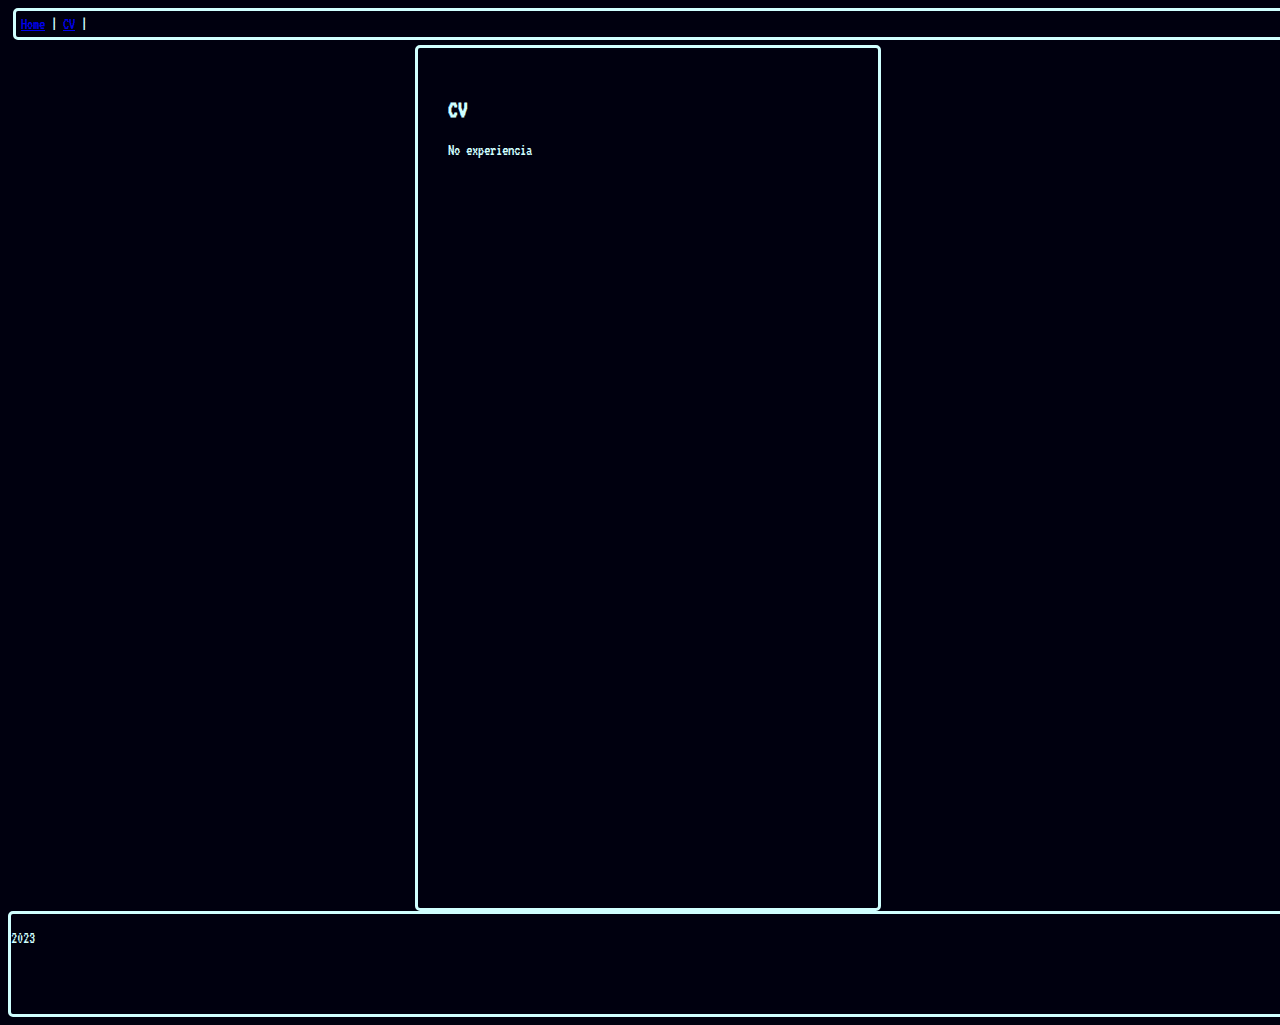
==== cv.html @ c5afbfe2 "add css file" ====
<!DOCTYPE html>
<html>
<head>
	<link rel="stylesheet" type="text/css" href="http://fonts.googleapis.com/css?family=VT323">
	<link rel="stylesheet"  href="style.css">
</head>
<body id="body">
	<nav id="navigation">
        <a href="index.html">Home</a> |
		<a href="cv.html">CV</a> |
	</nav>
		<div id="content">
            <h2>CV</h2>
            <p>No experiencia</p>
            
    </div>
<footer id="footer">
		<p>2023</p>
</footer>
</body>
</html>
---- style.css ----
��# b o d y {  
         f o n t - f a m i l y :   ' V T 3 2 3 ' ,   s e r i f ;    
         b a c k g r o u n d :   # 0 0 0 0 0 f ;  
         c o l o r :   # d 0 f f f f ;  
         w i d t h :   1 0 0 % ;  
 }  
 # n a v i g a t i o n {  
         b o r d e r - s t y l e :   s o l i d ;  
         b o r d e r - r a d i u s :   5 p x ;  
         b o r d e r - c o l o r :   # d 0 f f f f ;  
         h e i g h t :   7 5 % ;  
         w i d t h :   1 0 0 % ;  
         m a r g i n :   5 p x ;  
         p a d d i n g :   5 p x ;  
 }  
 # c o n t e n t   {  
         m a r g i n :   a u t o ;  
         h e i g h t :   8 0 0 p x ;  
         w i d t h :   4 0 0 p x ;  
         b o r d e r - s t y l e :   s o l i d ;  
         b o r d e r - r a d i u s :   5 p x ;  
         b o r d e r - c o l o r :   # d 0 f f f f ;  
         p a d d i n g :   3 0 p x ;  
 }  
 # f o o t e r   {  
         b o r d e r - s t y l e :   s o l i d ;  
         b o r d e r - r a d i u s :   5 p x ;  
         b o r d e r - c o l o r :   # d 0 f f f f ;  
         h e i g h t :   1 0 0 p x ;  
         w i d t h :   1 0 0 % ;  
 }  
 # b a n n e r {  
         h e i g h t :   5 0 p x ;  
         w i d t h :   5 0 p x ;  
 } 
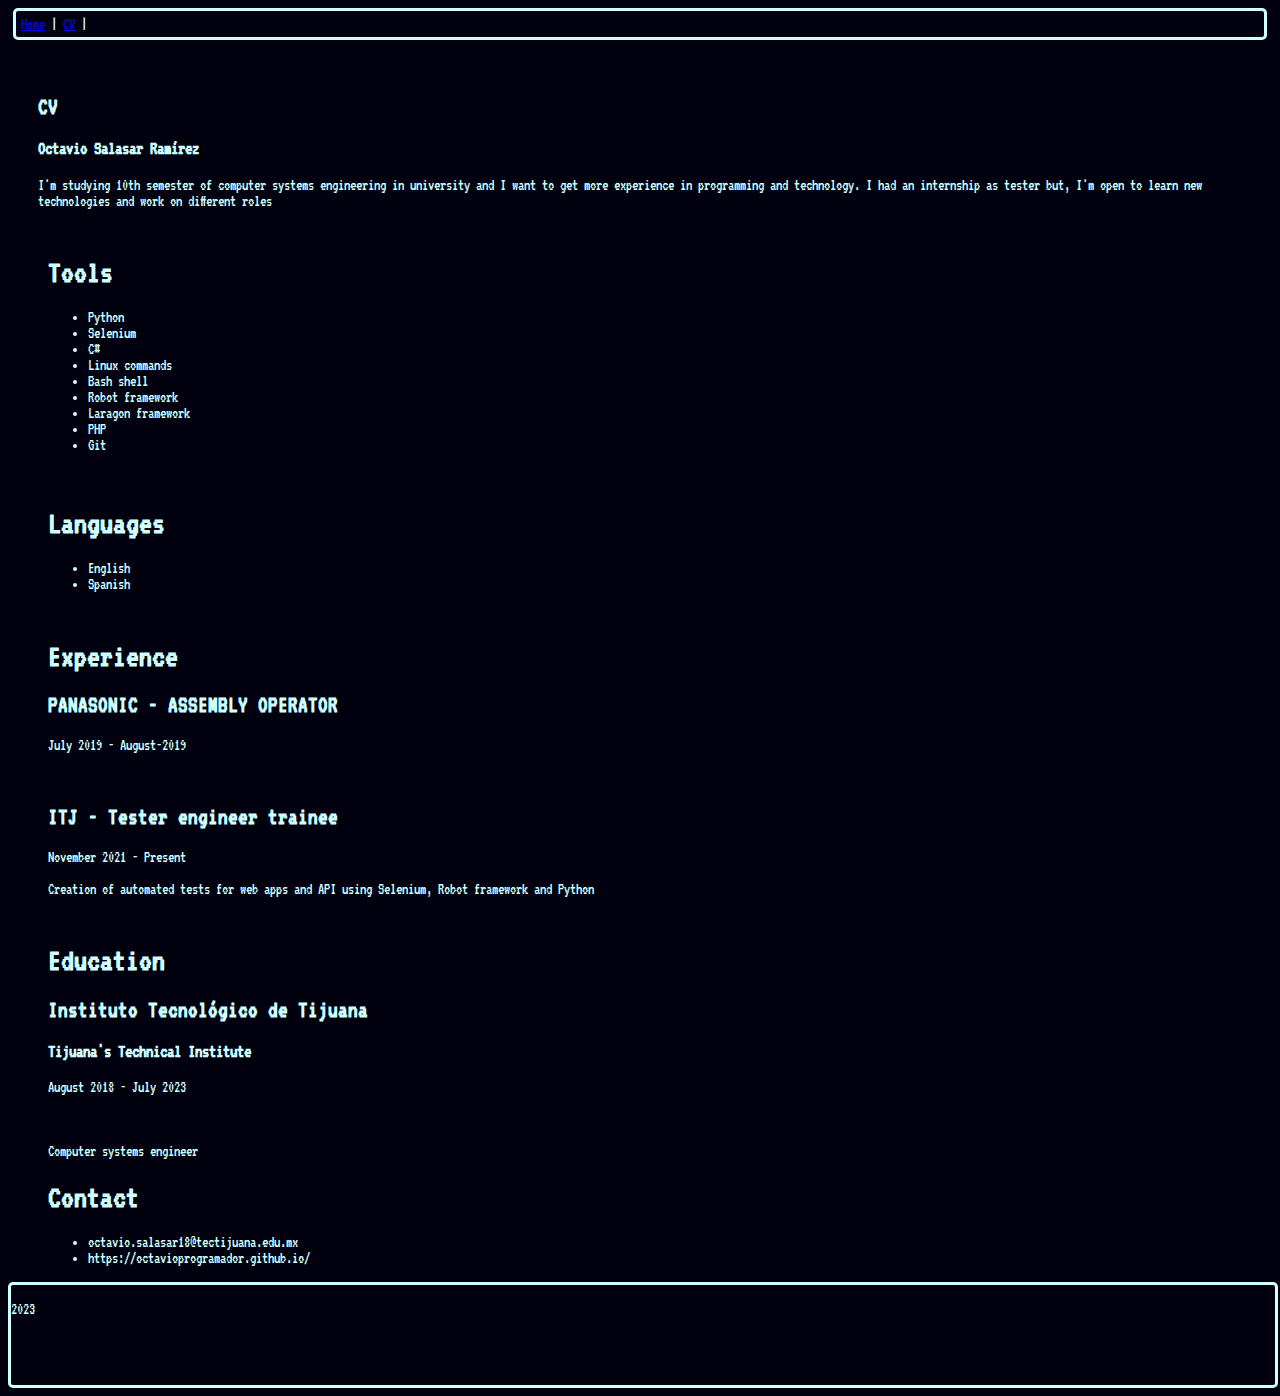
==== commit c13f564d: "Added cv information" ====
--- a/cv.html
+++ b/cv.html
@@ -3,20 +3,71 @@
 <head>
 	<link rel="stylesheet" type="text/css" href="http://fonts.googleapis.com/css?family=VT323">
 	<link rel="stylesheet"  href="style.css">
+	<meta charset="UTF-8">
 </head>
-<body id="body">
+<body>
 	<nav id="navigation">
         <a href="index.html">Home</a> |
 		<a href="cv.html">CV</a> |
 	</nav>
-		<div id="content">
-            <h2>CV</h2>
-            <p>No experiencia</p>
-            
-    </div>
-<footer id="footer">
+	<main >
+		<article id="main">
+ 	       <h2>CV</h2>
+			<h3>Octavio Salasar Rami&#769;rez</h3>
+			<p>I'm studying 10th semester of computer systems engineering in university and I want to get more experience in programming and technology. I had an internship as tester but, I'm open to learn new technologies and work on different roles</p>
+		</article>
+		<section>
+		<div>
+			<article class="left article" >
+				<h1> Tools</h1>
+				<ul>
+					<li>Python</li>
+					<li>Selenium</li>
+					<li>C#</li>
+					<li>Linux commands</li>
+					<li>Bash shell</li>
+					<li>Robot framework</li>
+					<li>Laragon framework</li>
+					<li>PHP</li>
+					<li>Git</li>
+				</ul>
+				<br>
+				<h1>Languages</h1>
+				<ul>
+					<li>English</li>
+					<li>Spanish</li>
+				</ul>
+			</article>
+			<aside class="rigth">
+				<article class="article">
+					<h1>Experience</h1>
+					<h2>PANASONIC - ASSEMBLY OPERATOR</h2>
+					<p>July 2019 - August-2019</p>
+					<br>
+					<h2>ITJ - Tester engineer trainee</h2>
+					<p>November 2021 - Present</p>
+					<p>Creation of automated tests for web apps and API using Selenium, Robot framework and Python</p>
+				</article>
+				<article id="education" class="article">
+					<h1>Education</h1>
+					<h2>Instituto Tecnológico de Tijuana</h2>
+					<h3>Tijuana's Technical Institute</h3>
+					<p>August 2018 - July 2023</p><br>
+					<p>Computer systems engineer</p>
+					<h1>Contact</h1>
+					<ul>
+						<li>octavio.salasar18@tectijuana.edu.mx</li>
+						<li>https://octavioprogramador.github.io/</li>
+					</ul>
+				</article>
+			</aside>
+		</div>
+	</section>
+
+    </main>
+	<footer>
 		<p>2023</p>
-</footer>
+	</footer>
 </body>
 </html>
 
--- a/style.css
+++ b/style.css
@@ -1,4 +1,4 @@
-��# b o d y { +��b o d y {   
          f o n t - f a m i l y :   ' V T 3 2 3 ' ,   s e r i f ;     
@@ -6,11 +6,9 @@
  
          c o l o r :   # d 0 f f f f ;   
-         w i d t h :   1 0 0 % ; - 
  }   
- # n a v i g a t i o n { + n a v {   
          b o r d e r - s t y l e :   s o l i d ;   
@@ -18,25 +16,13 @@
  
          b o r d e r - c o l o r :   # d 0 f f f f ;   
-         h e i g h t :   7 5 % ; - 
-         w i d t h :   1 0 0 % ; - 
          m a r g i n :   5 p x ;   
          p a d d i n g :   5 p x ;   
  }   
- # c o n t e n t   { - 
-         m a r g i n :   a u t o ; - 
-         h e i g h t :   8 0 0 p x ; - 
-         w i d t h :   4 0 0 p x ; - 
-         b o r d e r - s t y l e :   s o l i d ; + m a i n   {   
          b o r d e r - r a d i u s :   5 p x ;   
@@ -44,9 +30,11 @@
  
          p a d d i n g :   3 0 p x ;   
+         c l e a r :   b o t h ; + 
  }   
- # f o o t e r   { + f o o t e r   {   
          b o r d e r - s t y l e :   s o l i d ;   
@@ -58,6 +46,8 @@
  
          w i d t h :   1 0 0 % ;   
+         c l e a r :   l e f t ; + 
  }   
  # b a n n e r { @@ -66,4 +56,44 @@
  
          w i d t h :   5 0 p x ;   
+ } + 
+ . l e f t { + 
+         w i d t h :   2 0 % ; + 
+         f l o a t :   l e f t ; + 
+ } + 
+ . r i g t h { + 
+         w i d t h :   8 0 % ; + 
+         f l o a t :   l e f t ; + 
+ } + 
+ . a r t i c l e { + 
+         p a d d i n g - l e f t :   1 0 p x ; + 
+         p a d d i n g - t o p :   1 0 p x ; + 
+         p a d d i n g - r i g h t :   5 p x ; + 
+ } + 
+ # m a i n { + 
+         f l o a t :   n o n e ; + 
+         c l e a r :   b o t h ; + 
+ } + 
+ . e d u c a t i o n { + 
+         w i d t h :   5 0 % ; + 
  } 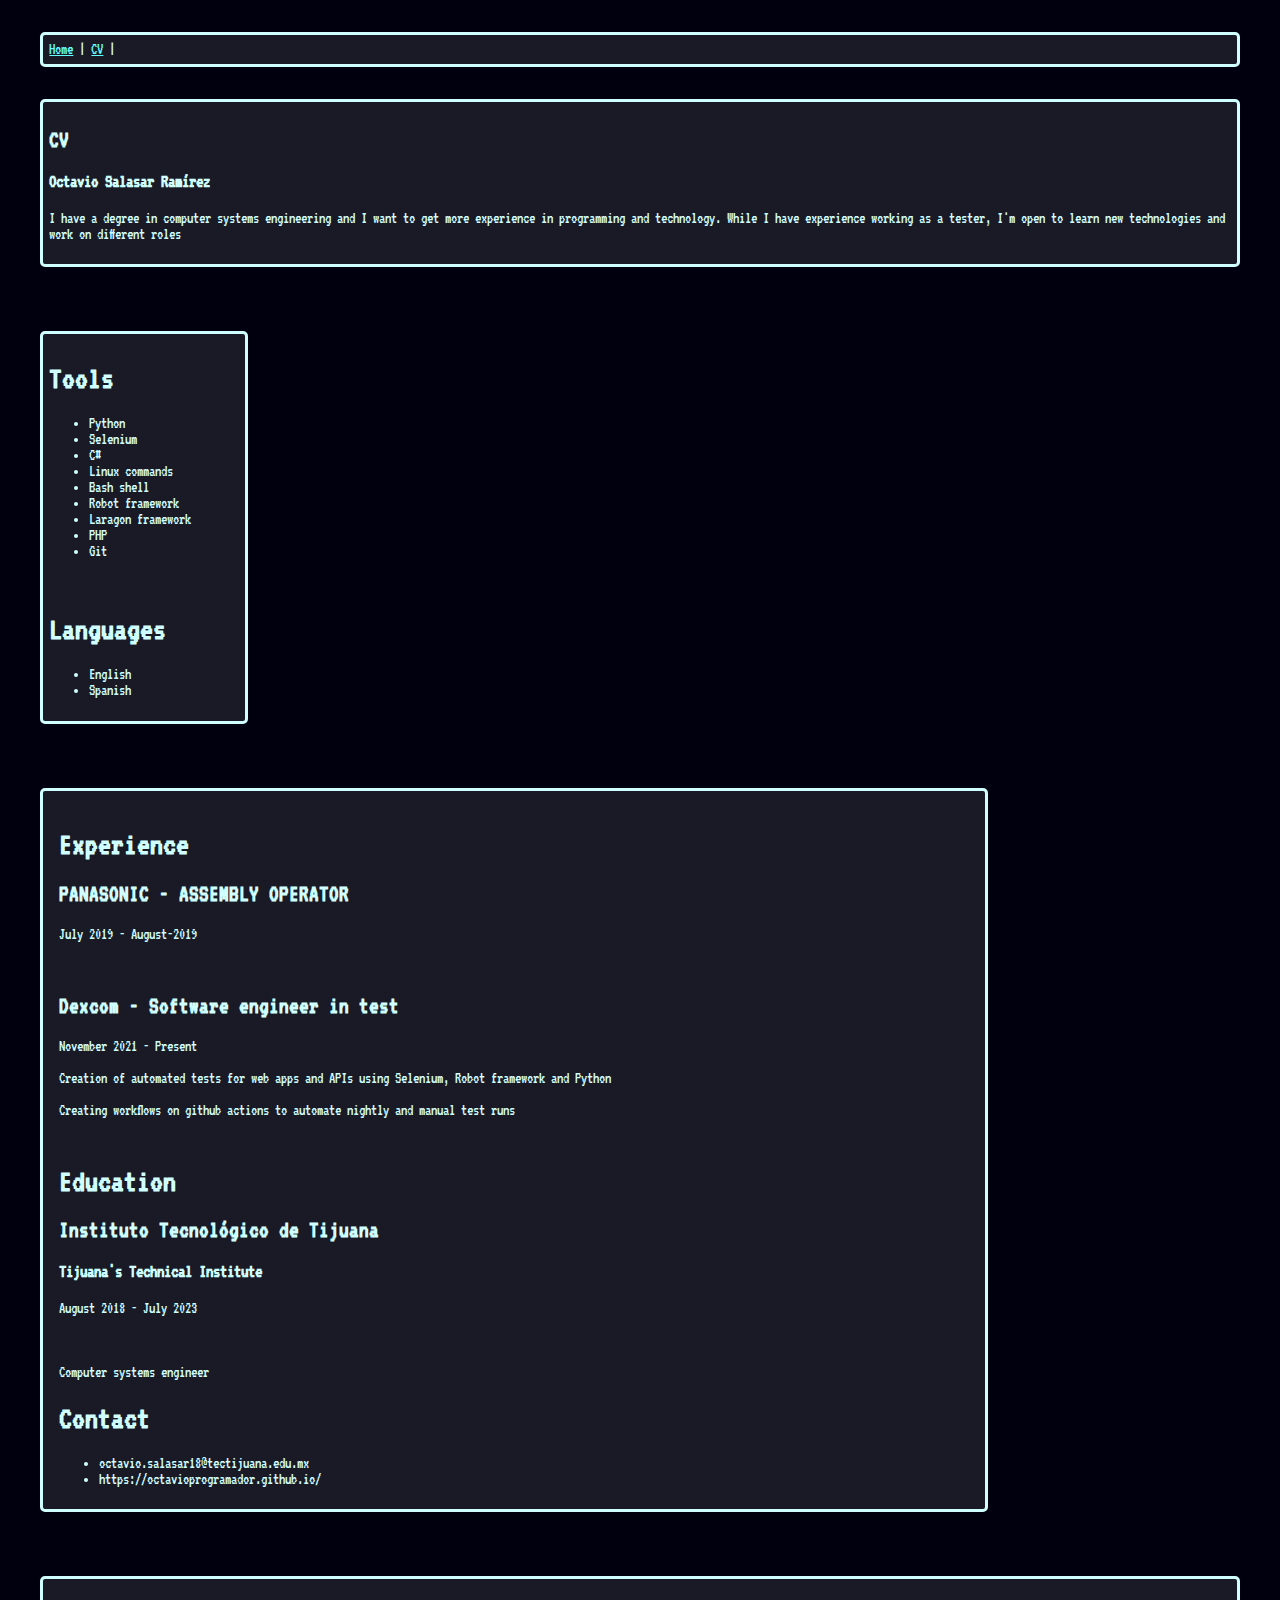
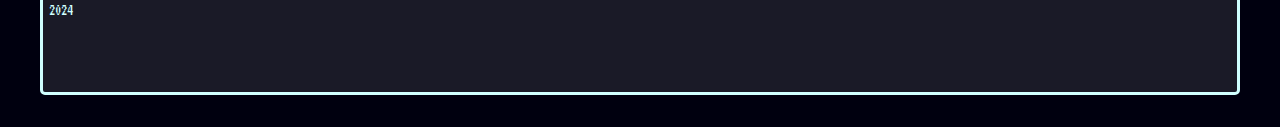
==== commit f29015ee: "New css style" ====
--- a/cv.html
+++ b/cv.html
@@ -1,72 +1,70 @@
 <!DOCTYPE html>
 <html>
 <head>
-	<link rel="stylesheet" type="text/css" href="http://fonts.googleapis.com/css?family=VT323">
+	<link rel="preconnect" href="https://fonts.googleapis.com">
+	<link rel="preconnect" href="https://fonts.gstatic.com" crossorigin>
+	<link href="https://fonts.googleapis.com/css2?family=Bona+Nova+SC:ital,wght@0,400;0,700;1,400&family=Josefin+Sans:ital,wght@0,100..700;1,100..700&family=Oswald:wght@200..700&family=VT323&display=swap" rel="stylesheet">	
 	<link rel="stylesheet"  href="style.css">
 	<meta charset="UTF-8">
 </head>
 <body>
-	<nav id="navigation">
+	<nav class="content" id="navigation">
         <a href="index.html">Home</a> |
 		<a href="cv.html">CV</a> |
 	</nav>
+	<article class="content" id="main">
+       <h2>CV</h2>
+		<h3>Octavio Salasar Rami&#769;rez</h3>
+		<p>I have a degree in computer systems engineering and I want to get more experience in programming and technology. While I have experience working as a tester, I'm open to learn new technologies and work on different roles</p>
+	</article>
 	<main >
-		<article id="main">
- 	       <h2>CV</h2>
-			<h3>Octavio Salasar Rami&#769;rez</h3>
-			<p>I'm studying 10th semester of computer systems engineering in university and I want to get more experience in programming and technology. I had an internship as tester but, I'm open to learn new technologies and work on different roles</p>
+		<article class="content left" >
+			<h1> Tools</h1>
+			<ul>
+				<li>Python</li>
+				<li>Selenium</li>
+				<li>C#</li>
+				<li>Linux commands</li>
+				<li>Bash shell</li>
+				<li>Robot framework</li>
+				<li>Laragon framework</li>
+				<li>PHP</li>
+				<li>Git</li>
+			</ul>
+			<br>
+			<h1>Languages</h1>
+			<ul>
+				<li>English</li>
+				<li>Spanish</li>
+			</ul>
 		</article>
-		<section>
-		<div>
-			<article class="left article" >
-				<h1> Tools</h1>
+		<aside class="content rigth">
+			<article class="article">
+				<h1>Experience</h1>
+				<h2>PANASONIC - ASSEMBLY OPERATOR</h2>
+				<p>July 2019 - August-2019</p>
+				<br>
+				<h2>Dexcom - Software engineer in test</h2>
+				<p>November 2021 - Present</p>
+				<p>Creation of automated tests for web apps and APIs using Selenium, Robot framework and Python</p>
+				<p>Creating workflows on github actions to automate nightly and manual test runs</p>
+			</article>
+			<article id="education" class="article">
+				<h1>Education</h1>
+				<h2>Instituto Tecnológico de Tijuana</h2>
+				<h3>Tijuana's Technical Institute</h3>
+				<p>August 2018 - July 2023</p><br>
+				<p>Computer systems engineer</p>
+				<h1>Contact</h1>
 				<ul>
-					<li>Python</li>
-					<li>Selenium</li>
-					<li>C#</li>
-					<li>Linux commands</li>
-					<li>Bash shell</li>
-					<li>Robot framework</li>
-					<li>Laragon framework</li>
-					<li>PHP</li>
-					<li>Git</li>
-				</ul>
-				<br>
-				<h1>Languages</h1>
-				<ul>
-					<li>English</li>
-					<li>Spanish</li>
+					<li>octavio.salasar18@tectijuana.edu.mx</li>
+					<li>https://octavioprogramador.github.io/</li>
 				</ul>
 			</article>
-			<aside class="rigth">
-				<article class="article">
-					<h1>Experience</h1>
-					<h2>PANASONIC - ASSEMBLY OPERATOR</h2>
-					<p>July 2019 - August-2019</p>
-					<br>
-					<h2>ITJ - Tester engineer trainee</h2>
-					<p>November 2021 - Present</p>
-					<p>Creation of automated tests for web apps and API using Selenium, Robot framework and Python</p>
-				</article>
-				<article id="education" class="article">
-					<h1>Education</h1>
-					<h2>Instituto Tecnológico de Tijuana</h2>
-					<h3>Tijuana's Technical Institute</h3>
-					<p>August 2018 - July 2023</p><br>
-					<p>Computer systems engineer</p>
-					<h1>Contact</h1>
-					<ul>
-						<li>octavio.salasar18@tectijuana.edu.mx</li>
-						<li>https://octavioprogramador.github.io/</li>
-					</ul>
-				</article>
-			</aside>
-		</div>
-	</section>
-
+		</aside>
     </main>
-	<footer>
-		<p>2023</p>
+	<footer class="content">
+		<p>2024</p>
 	</footer>
 </body>
 </html>
--- a/style.css
+++ b/style.css
@@ -1,4 +1,8 @@
-��b o d y { +��+ 
+ + 
+ b o d y {   
          f o n t - f a m i l y :   ' V T 3 2 3 ' ,   s e r i f ;     
@@ -6,21 +10,11 @@
  
          c o l o r :   # d 0 f f f f ;   
+ 	 m i n - h e i g h t :   1 0 0 v h ; + 
  }   
- n a v { - 
-         b o r d e r - s t y l e :   s o l i d ; - 
-         b o r d e r - r a d i u s :   5 p x ; - 
-         b o r d e r - c o l o r :   # d 0 f f f f ; - 
-         m a r g i n :   5 p x ; - 
-         p a d d i n g :   5 p x ; - 
- } +   
  m a i n   {   
@@ -28,27 +22,33 @@
  
          b o r d e r - c o l o r :   # d 0 f f f f ;   
-         p a d d i n g :   3 0 p x ; - 
          c l e a r :   b o t h ;   
  }   
  f o o t e r   {   
-         b o r d e r - s t y l e :   s o l i d ; - 
-         b o r d e r - r a d i u s :   5 p x ; - 
-         b o r d e r - c o l o r :   # d 0 f f f f ; - 
          h e i g h t :   1 0 0 p x ;   
-         w i d t h :   1 0 0 % ; + }   
-         c l e a r :   l e f t ; + + 
+ h 1   { + 
+ 	 f o n t - s i z e :   2 r e m ;   
  } + 
+ + 
+ h 2   { + 
+ 	 f o n t - s i z e :   1 . 5 r e m ; + 
+ } + 
+   
  # b a n n e r {   
@@ -58,19 +58,47 @@
  
  }   
- . l e f t { +   
-         w i d t h :   2 0 % ; + . c o n t e n t {   
-         f l o a t :   l e f t ; +         b a c k g r o u n d - c o l o r :   r g b a ( 2 5 5 , 2 5 5 , 2 5 5 , 0 . 1 ) ; + 
+ 	 m a r g i n :   2 r e m ; + 
+ 	 p a d d i n g :   0 . 4 r e m ; + 
+ + 
+         b o r d e r - c o l o r :   # d 0 f f f f ; + 
+         b o r d e r - s t y l e :   s o l i d ; + 
+         b o r d e r - r a d i u s :   5 p x ;   
  }   
+ + 
+ . l e f t { + 
+ 	 d i s p l a y :   i n l i n e - b l o c k ; 	 + 
+ 	 v e r t i c a l - a l i g n :   t o p ; + 
+         w i d t h :   1 5 % ; + 
+ } + 
+ + 
  . r i g t h {   
-         w i d t h :   8 0 % ; + 	 b o x - s i z i n g :   b o r d e r - b o x ;   
-         f l o a t :   l e f t ; + 	 d i s p l a y :   i n l i n e - b l o c k ; 	 + 
+         w i d t h :   7 5 % ;   
  }   
@@ -92,8 +120,54 @@
  
  }   
+ + 
  . e d u c a t i o n {   
          w i d t h :   5 0 % ;   
- } + } + 
+ + 
+ a   { + 
+ } + 
+ + 
+ a : l i n k   { + 
+         c o l o r :   # 6 0 f f f f ; + 
+ } + 
+ + 
+ a : v i s i t e d   { + 
+         c o l o r :   # f 0 f f f f ; + 
+ } + 
+ + 
+ a : f o c u s   { + 
+ } + 
+ + 
+ a : h o v e r   { + 
+ } + 
+ + 
+ a : a c t i v e   { + 
+ } + 
+ + 
+ 